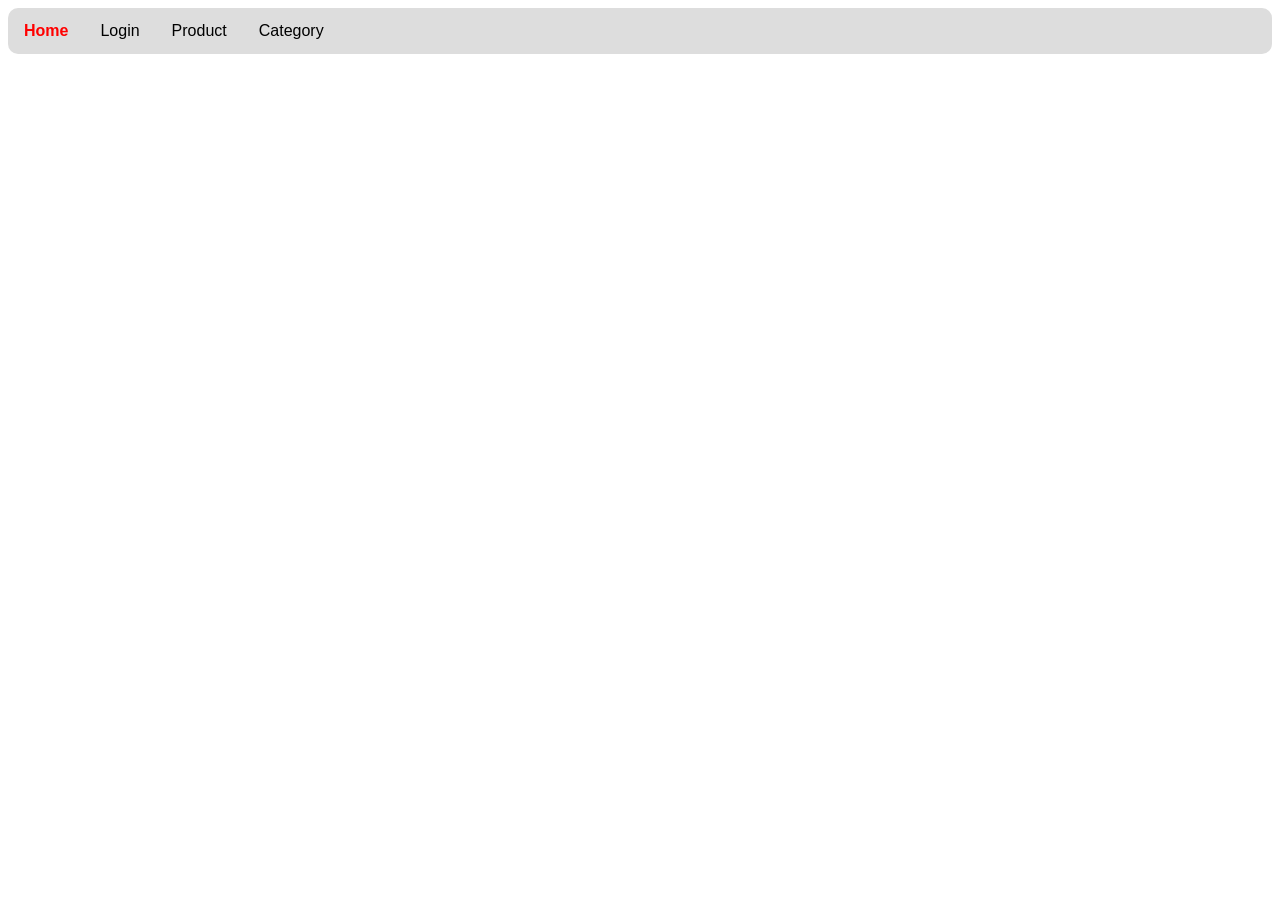
==== index.html @ fa840fd1 "Initial Commit" ====
<!DOCTYPE html>
<html lang="en">
<head>
    <meta charset="UTF-8">
    <meta http-equiv="X-UA-Compatible" content="IE=edge">
    <meta name="viewport" content="width=device-width, initial-scale=1.0">
    <title>Document</title>
    <link rel="stylesheet" type="text/css" href="stylesheets/style.css">
</head>
<body>

    <div class="navbar">
        <a class = "active" href="#home">Home</a>
        <a href="login.html">Login</a>

        <div class="dropdown">
            <button class="dropbtn">Product<i class="fa fa-caret-down"></i></button>
            <div class="dropdown-content">
              <a href="#">Create</a>
              <a href="#">Update</a>
              <a href="#">Delete</a>
              <a href="#">Read</a>
              <a href="#">List All</a>
            </div>
        </div> 
        <div class="dropdown">
            <button class="dropbtn">Category<i class="fa fa-caret-down"></i></button>
            <div class="dropdown-content">
              <a href="create_category.html">Create</a>
              <a href="#">Update</a>
              <a href="#">Delete</a>
              <a href="#">Read</a>
              <a href="#">List All</a>
            </div>
        </div> 
    </div>
</body>
</html>
---- stylesheets/style.css ----
body {
    font-family: Arial, Helvetica, sans-serif;
  }
  
  .navbar {
    overflow: hidden;
    background-color: #ddd;
    border-radius: 10px;
  }
  
  .navbar a {
    float: left;
    font-size: 16px;
    color: black;
    text-align: center;
    padding: 14px 16px;
    text-decoration: none;
  }
  
  .dropdown {
    float: left;
    overflow: hidden;
  }
  
  .dropdown .dropbtn {
    font-size: 16px;  
    border: none;
    outline: none;
    color: black;
    padding: 14px 16px;
    background-color: inherit;
    font-family: inherit;
    margin: 0;
  }
  
  .navbar a:hover, .dropdown:hover .dropbtn {
    color: red;
    font-weight: bold;
  }

  .navbar a.active {
    color: red;
    font-weight: bold;
}
  
  .dropdown-content {
    display: none;
    position: absolute;
    background-color: #f9f9f9;
    min-width: 160px;
    box-shadow: 0px 8px 16px 0px rgba(0,0,0,0.2);
    z-index: 1;
  }
  
  .dropdown-content a {
    float: none;
    color: black;
    padding: 12px 16px;
    text-decoration: none;
    display: block;
    text-align: left;
  }
  
  .dropdown-content a:hover {
    background-color: #ddd;
  }
  
  .dropdown:hover .dropdown-content {
    display: block;
  }

  .content-container {
    text-align: center;
    margin-top: 6em;
  }
  .content-container .content {
    text-align: left;
    background-color: rgba(0, 0, 0, 0.05);
    border-radius: 1em;
    padding: 1em;
    display: inline-block;
    width: 100%;
    max-width: 60em;
  }
  .field {
    margin-top: 1em;
  }
  
  .field * {
    vertical-align: middle;
  }
  
  .field label {
    width: 7em;
    display: inline-block;
  }
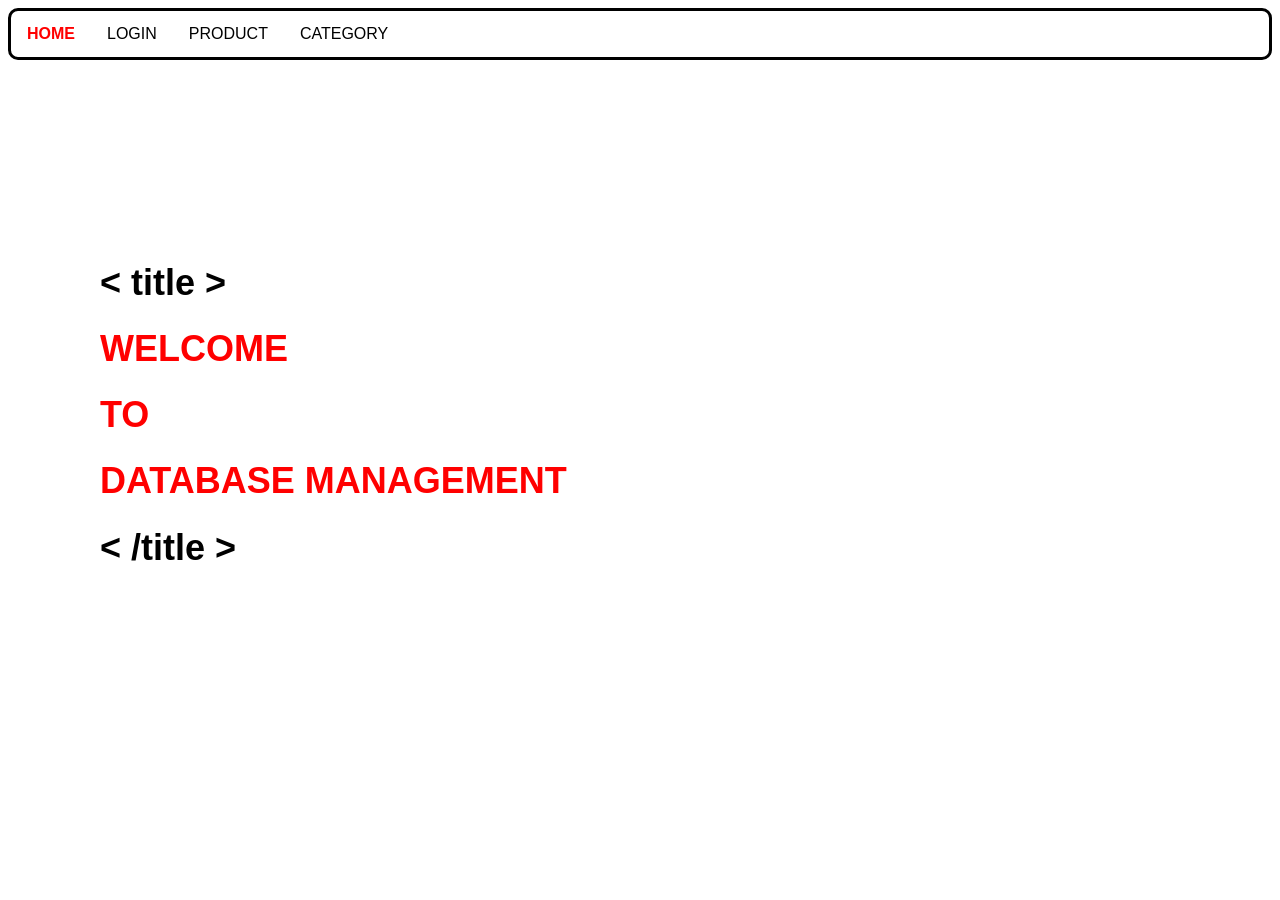
==== commit 34eadd22: "Desing Changes V2" ====
--- a/index.html
+++ b/index.html
@@ -8,31 +8,40 @@
     <link rel="stylesheet" type="text/css" href="stylesheets/style.css">
 </head>
 <body>
-
     <div class="navbar">
-        <a class = "active" href="#home">Home</a>
-        <a href="login.html">Login</a>
+        <a class = "active" href="index.html">HOME</a>
+        <a href="login.html">LOGIN</a>
 
         <div class="dropdown">
-            <button class="dropbtn">Product<i class="fa fa-caret-down"></i></button>
+            <button class="dropbtn">PRODUCT<i class="fa fa-caret-down"></i></button>
             <div class="dropdown-content">
-              <a href="#">Create</a>
-              <a href="#">Update</a>
-              <a href="#">Delete</a>
-              <a href="#">Read</a>
-              <a href="#">List All</a>
+              <a href="product_webpage/create_product.html">CREATE</a>
+              <a href="product_webpage/update_product.html">UPDATE</a>
+              <a href="product_webpage/delete_product.html">DELETE</a>
+              <a href="product_webpage/read_product.html">READ</a>
+              <a href="product_webpage/all_product.html">LIST ALL</a>
             </div>
         </div> 
         <div class="dropdown">
-            <button class="dropbtn">Category<i class="fa fa-caret-down"></i></button>
+            <button class="dropbtn">CATEGORY<i class="fa fa-caret-down"></i></button>
             <div class="dropdown-content">
-              <a href="create_category.html">Create</a>
-              <a href="#">Update</a>
-              <a href="#">Delete</a>
-              <a href="#">Read</a>
-              <a href="#">List All</a>
+              <a href="catgory_webpage/create_category.html">CREATE</a>
+              <a href="catgory_webpage/update_category.html">UPDATE</a>
+              <a href="catgory_webpage/delete_category.html">DELETE</a>
+              <a href="catgory_webpage/read_category.html">READ</a>
+              <a href="catgory_webpage/all_category.html">LIST ALL</a>
             </div>
         </div> 
     </div>
+
+    <div class="index-container">
+        <div class="index-content">
+            <h1> &lt; title &gt; </h1>
+            <h1 style="color: red;"> WELCOME </h1>
+            <h1 style="color: red;"> TO </h1>
+            <h1 style="color: red;"> DATABASE MANAGEMENT </h1>
+            <h1>  &lt; /title &gt; </h1>
+        </div>
+    </div>
 </body>
 </html>
--- a/stylesheets/style.css
+++ b/stylesheets/style.css
@@ -4,8 +4,9 @@
   
   .navbar {
     overflow: hidden;
-    background-color: #ddd;
     border-radius: 10px;
+    border-style: solid;
+    border-color: black;
   }
   
   .navbar a {
@@ -32,6 +33,17 @@
     font-family: inherit;
     margin: 0;
   }
+  .dropdown .dropbtn-active {
+    color: red;
+    font-weight: bold;
+    font-size: 16px;  
+    border: none;
+    outline: none;
+    padding: 14px 16px;
+    background-color: inherit;
+    font-family: inherit;
+    margin: 0;
+  }
   
   .navbar a:hover, .dropdown:hover .dropbtn {
     color: red;
@@ -42,27 +54,28 @@
     color: red;
     font-weight: bold;
 }
-  
+
+
   .dropdown-content {
     display: none;
     position: absolute;
-    background-color: #f9f9f9;
-    min-width: 160px;
+    border-style: solid;
+    border-color: black;
+    min-width: 100px;
+    border-radius: 10px;
     box-shadow: 0px 8px 16px 0px rgba(0,0,0,0.2);
     z-index: 1;
+
   }
   
   .dropdown-content a {
     float: none;
     color: black;
-    padding: 12px 16px;
+    padding: 5px;
+    margin-left: 10px;
     text-decoration: none;
     display: block;
     text-align: left;
-  }
-  
-  .dropdown-content a:hover {
-    background-color: #ddd;
   }
   
   .dropdown:hover .dropdown-content {
@@ -71,17 +84,36 @@
 
   .content-container {
     text-align: center;
-    margin-top: 6em;
+    margin-top: 10em;
   }
   .content-container .content {
     text-align: left;
-    background-color: rgba(0, 0, 0, 0.05);
+    border-style: solid;
+    border-color: black;
     border-radius: 1em;
     padding: 1em;
     display: inline-block;
     width: 100%;
     max-width: 60em;
   }
+  .content-container .content h1 {
+    color: red;
+  }
+  .index-container {
+    text-align: center;
+    margin-top: 10em;
+  }
+
+  .index-container .index-content {
+    text-align: left;
+    border-radius: 1em;
+    padding: 1em;
+    display: inline-block;
+    width: 100%;
+    max-width: 60em;
+    font-size: large;
+  }
+
   .field {
     margin-top: 1em;
   }
